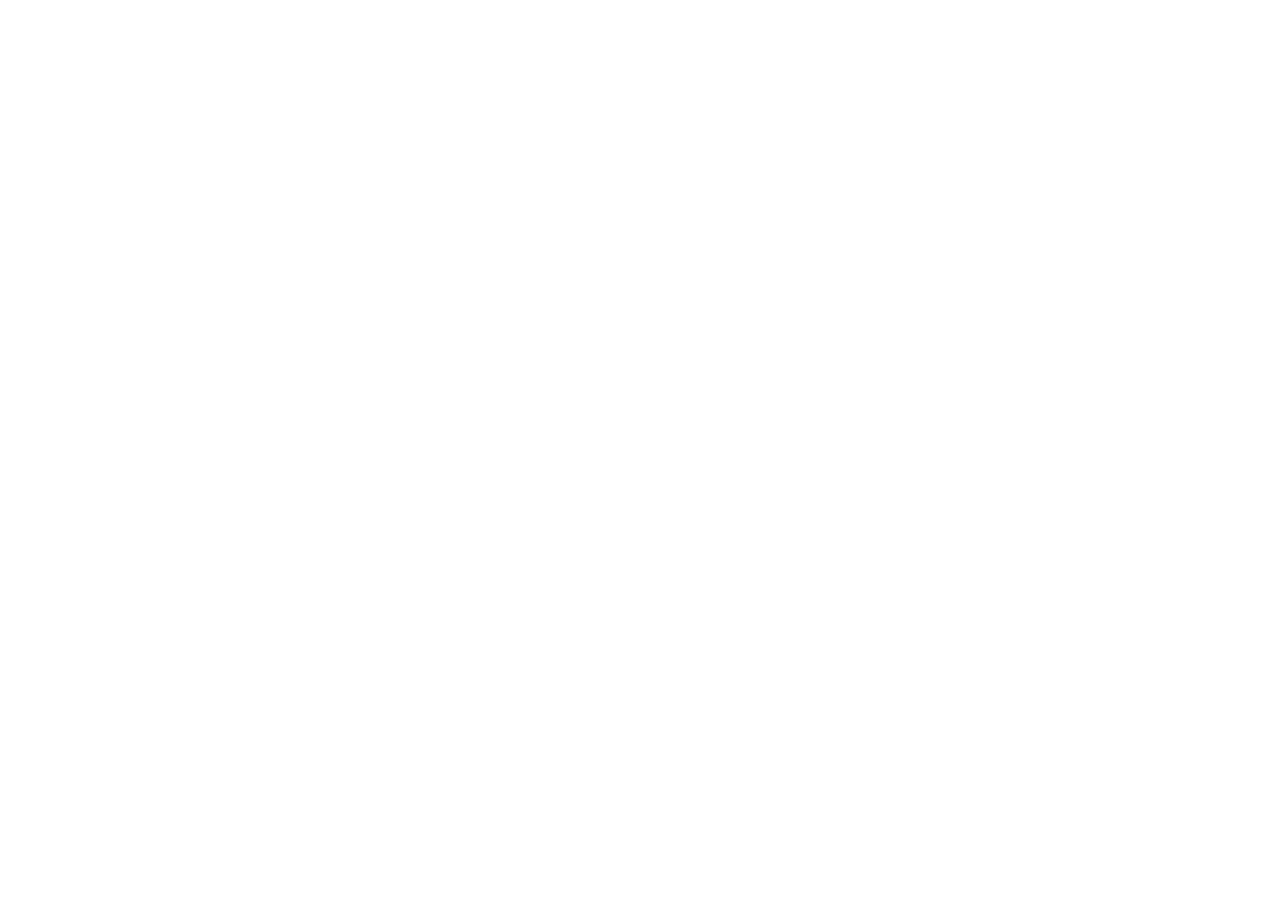
==== barbershop.html @ 670d0858 "1" ====
<!DOCTYPE html>
<html lang="en">
  <head>
    <meta charset="UTF-8" />
    <meta http-equiv="X-UA-Compatible" content="IE=edge" />
    <meta name="viewport" content="width=device-width, initial-scale=1.0" />
    <title>Document</title>
    <link rel="stylesheet" href="./css/style.css" />
  </head>
  <body>
    <!--  -->

    <header></header>

    <!--  -->
  </body>
</html>
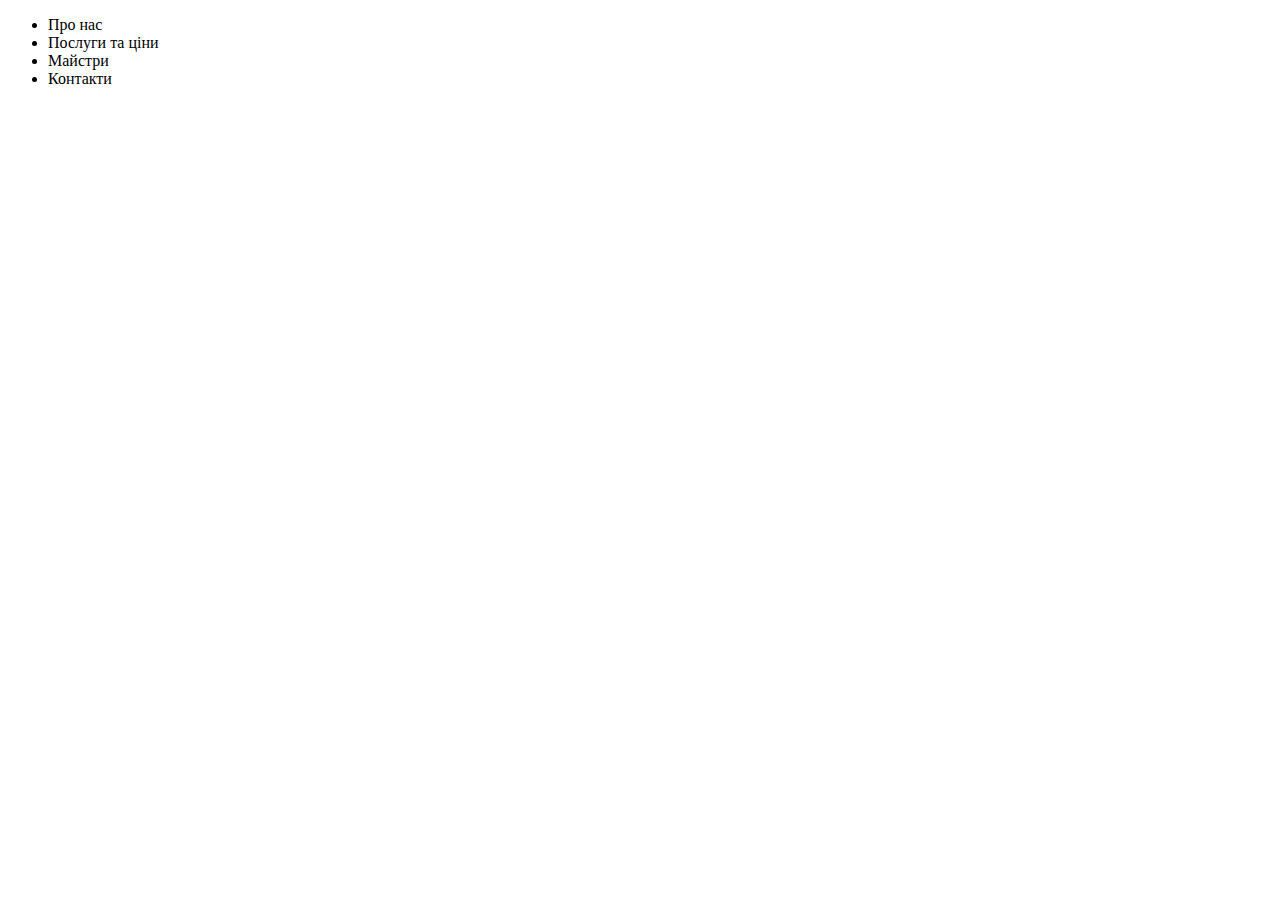
==== commit aad16071: "1" ====
--- a/barbershop.html
+++ b/barbershop.html
@@ -1,5 +1,5 @@
 <!DOCTYPE html>
-<html lang="en">
+<html lang="uk">
   <head>
     <meta charset="UTF-8" />
     <meta http-equiv="X-UA-Compatible" content="IE=edge" />
@@ -10,7 +10,15 @@
   <body>
     <!--  -->
 
-    <header></header>
+    <header>
+      <a href="./barbershop.html"></a>
+      <ul>
+        <li><a href="#"></a>Про нас</li>
+        <li><a href="#"></a>Послуги та ціни</li>
+        <li><a href="#"></a>Майстри</li>
+        <li><a href="#"></a>Контакти</li>
+      </ul>
+    </header>
 
     <!--  -->
   </body>
